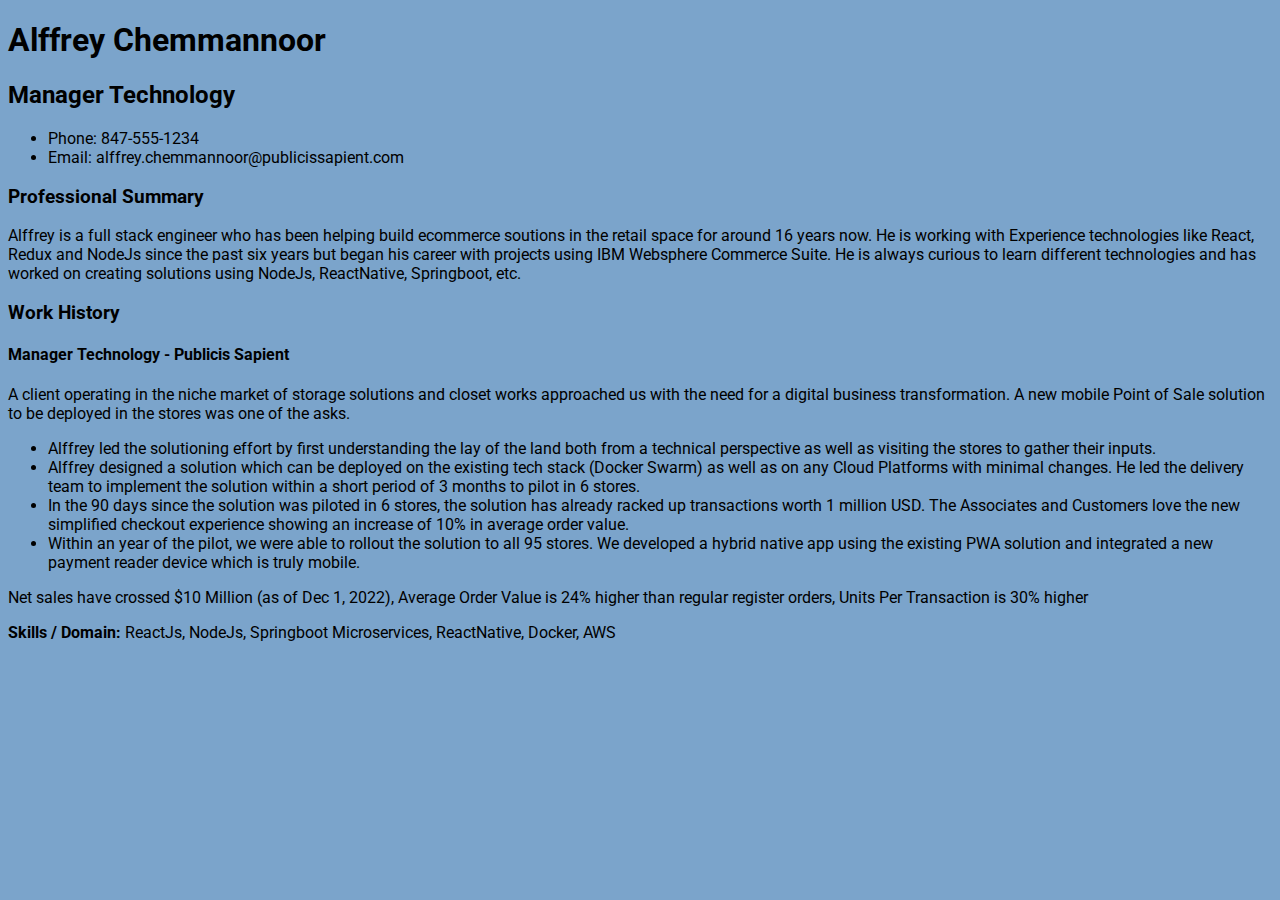
==== index.html @ b4706125 "Removing "code" folder" ====
<!doctype html>
<!-- Fill In Your Website Language -->
<html class="no-js" lang="en-us">

<head>
  <meta charset="utf-8">
  <title>Alffrey Chemmannoor's Portfolio</title>
  <meta name="description" content="Placeholder description for Alff's site">
  <meta name="viewport" content="width=device-width, initial-scale=1">

<!--   <meta property="og:title" content="">
  <meta property="og:type" content="">
  <meta property="og:url" content="">
  <meta property="og:image" content="">
 -->
<!--   <link rel="manifest" href="site.webmanifest">
  <link rel="apple-touch-icon" href="icon.png"> -->
  <!-- Place favicon.ico in the root directory -->

  <link rel="preconnect" href="https://fonts.googleapis.com">
  <link rel="preconnect" href="https://fonts.gstatic.com" crossorigin>
  <link href="https://fonts.googleapis.com/css2?family=Roboto:wght@300&display=swap" rel="stylesheet">

  <link rel="stylesheet" href="styles.css">

  <meta name="theme-color" content="#ffffff">
</head>

<body>
    <h1>Alffrey Chemmannoor</h1>
    <h2>Manager Technology</h2>
    <ul>
        <li>Phone: 847-555-1234</li>
        <li>Email: alffrey.chemmannoor@publicissapient.com</li>
    </ul>
    <h3>Professional Summary</h3>
    <p>
        Alffrey is a full stack engineer who has been helping build ecommerce soutions in the retail
        space for around 16 years now. He is working with Experience technologies like React, Redux 
        and NodeJs since the past six years but began his career with projects using IBM Websphere 
        Commerce Suite. He is always curious to learn different technologies and has worked on creating 
        solutions using NodeJs, ReactNative, Springboot, etc.
    </p>
    <h3>Work History</h3>
    <h4>Manager Technology - Publicis Sapient</h4>
    <p>
        A client operating in the niche market of storage solutions and closet works approached us with 
        the need for a digital business transformation. A new mobile Point of Sale solution to be deployed 
        in the stores was one of the asks.
    </p>
    <ul>
        <li>
            Alffrey led the solutioning effort by first understanding the lay of the land both from a 
            technical perspective as well as visiting the stores to gather their inputs.
        </li>
        <li>
            Alffrey designed a solution which can be deployed on the existing tech stack (Docker Swarm) 
            as well as on any Cloud Platforms with minimal changes. He led the delivery team to implement 
            the solution within a short period of 3 months to pilot in 6 stores.
        </li>
        <li>
            In the 90 days since the solution was piloted in 6 stores, the solution has already racked up 
            transactions worth 1 million USD. The Associates and Customers love the new simplified checkout 
            experience showing an increase of 10% in average order value.
        </li>
        <li>
            Within an year of the pilot, we were able to rollout the solution to all 95 stores. We developed 
            a hybrid native app using the existing PWA solution and integrated a new payment reader device 
            which is truly mobile.
        </li>
    </ul>
    <p>
        Net sales have crossed $10 Million (as of Dec 1, 2022), Average Order Value is 24% higher than regular 
        register orders, Units Per Transaction is 30% higher
    </p>
    <p>
        <b>Skills / Domain:</b> ReactJs, NodeJs, Springboot Microservices, ReactNative, Docker, AWS
    </p>
</body>

</html>
---- styles.css ----
body {
    background-color: #7ba4cb;
    font-family: 'Roboto', sans-serif;
}
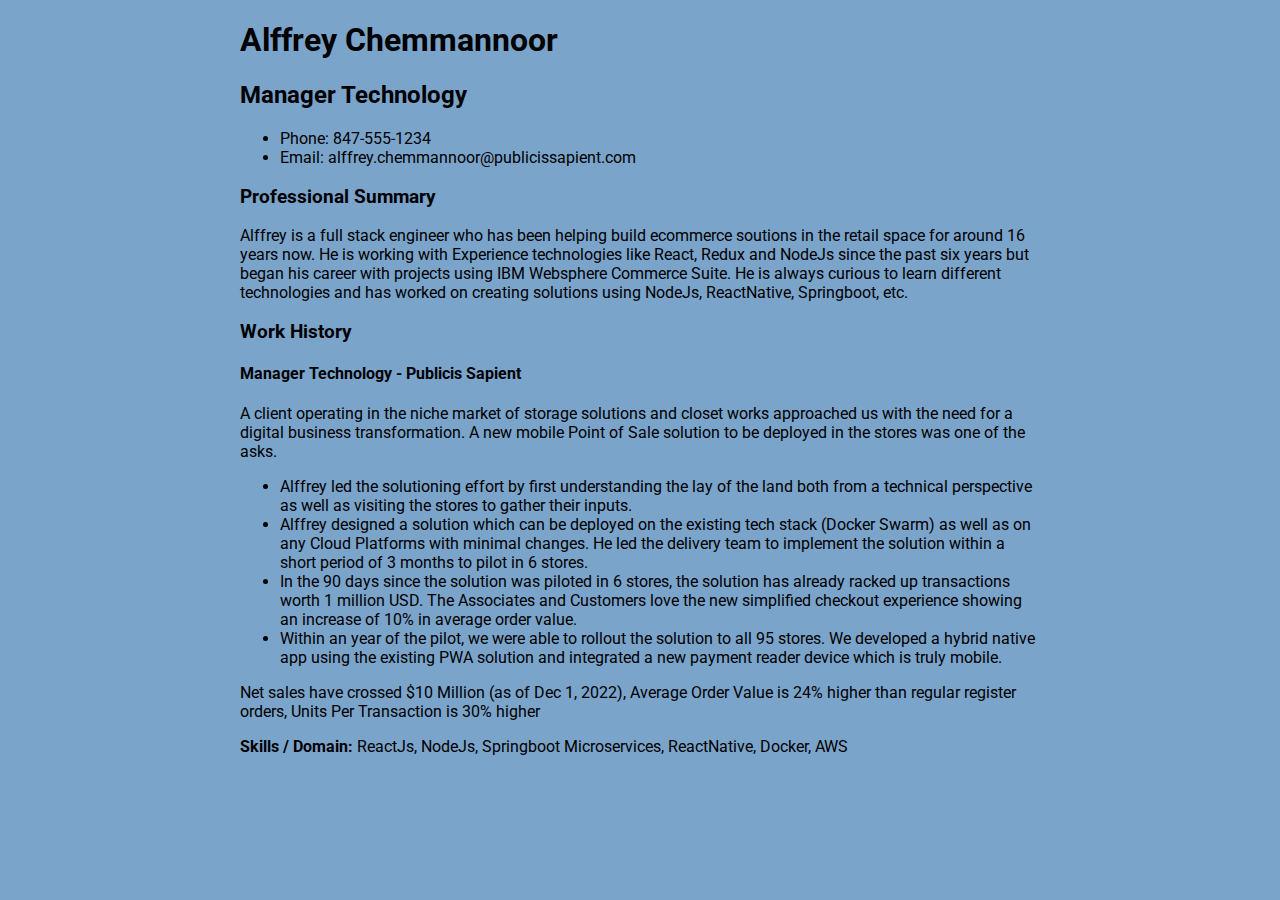
==== commit a9454db4: "fixing a11y defects" ====
--- a/index.html
+++ b/index.html
@@ -74,7 +74,7 @@
         register orders, Units Per Transaction is 30% higher
     </p>
     <p>
-        <b>Skills / Domain:</b> ReactJs, NodeJs, Springboot Microservices, ReactNative, Docker, AWS
+        <strong>Skills / Domain:</strong> ReactJs, NodeJs, Springboot Microservices, ReactNative, Docker, AWS
     </p>
 </body>
 
--- a/styles.css
+++ b/styles.css
@@ -1,4 +1,7 @@
 body {
     background-color: #7ba4cb;
     font-family: 'Roboto', sans-serif;
+    max-width: 50rem;
+    min-width: 25rem;
+    margin: auto;
 }